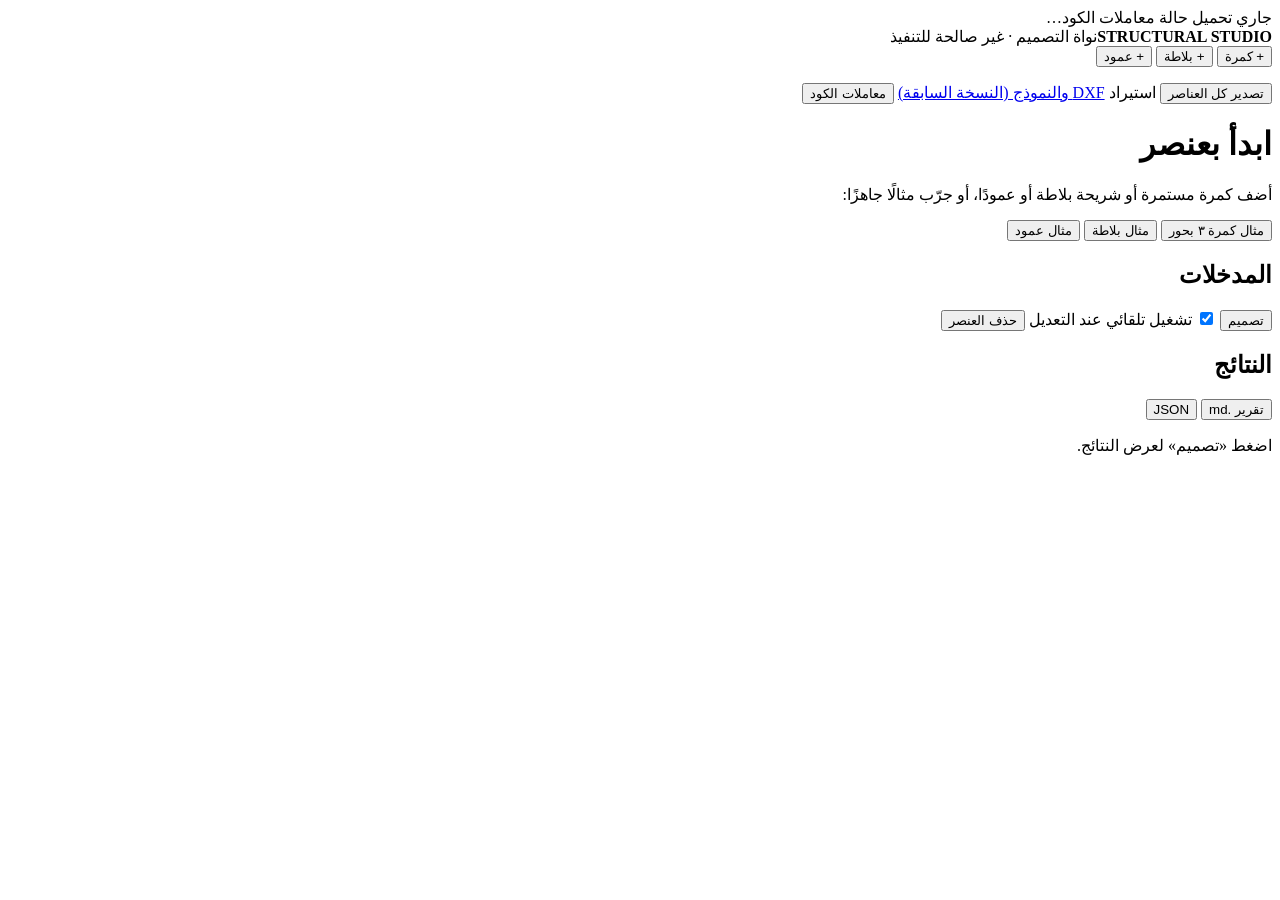
==== desktop_web/studio/index.html @ 3a5aab3e "Rebuild web interface around the design workflow New design workbench at / (element library, forms, " ====
<!doctype html>
<html lang="ar" dir="rtl">
<head>
  <meta charset="utf-8">
  <meta name="viewport" content="width=device-width,initial-scale=1">
  <title>Structural Studio | التصميم</title>
  <link rel="stylesheet" href="/studio/studio.css">
</head>
<body>
  <div class="banner" id="banner" role="alert">جاري تحميل حالة معاملات الكود…</div>
  <div class="shell">
    <aside class="side" aria-label="العناصر">
      <div class="brand"><strong>STRUCTURAL STUDIO</strong><span>نواة التصميم · غير صالحة للتنفيذ</span></div>
      <div class="add-row">
        <button class="btn" data-add="continuous_beam">+ كمرة</button>
        <button class="btn" data-add="slab_strip">+ بلاطة</button>
        <button class="btn" data-add="column">+ عمود</button>
      </div>
      <ul class="elements" id="elements"></ul>
      <div class="side-foot">
        <button class="btn ghost" id="exportAll">تصدير كل العناصر</button>
        <label class="btn ghost file">استيراد<input type="file" id="importFile" accept=".json" hidden></label>
        <a class="btn ghost" href="/legacy">DXF والنموذج (النسخة السابقة)</a>
        <button class="btn ghost" id="showParams">معاملات الكود</button>
      </div>
    </aside>

    <main class="main">
      <div class="empty" id="empty">
        <h1>ابدأ بعنصر</h1>
        <p>أضف كمرة مستمرة أو شريحة بلاطة أو عمودًا، أو جرّب مثالًا جاهزًا:</p>
        <div class="add-row center">
          <button class="btn primary" data-example="continuous_beam">مثال كمرة ٣ بحور</button>
          <button class="btn primary" data-example="slab_strip">مثال بلاطة</button>
          <button class="btn primary" data-example="column">مثال عمود</button>
        </div>
      </div>

      <div class="work hidden" id="work">
        <section class="panel form-panel">
          <header><h2 id="formTitle">المدخلات</h2><span class="kind" id="kindLabel"></span></header>
          <form id="form" autocomplete="off"></form>
          <div class="actions">
            <button class="btn primary" id="runBtn" type="button">تصميم</button>
            <label class="check"><input type="checkbox" id="autoRun" checked> تشغيل تلقائي عند التعديل</label>
            <button class="btn ghost danger" id="deleteBtn" type="button">حذف العنصر</button>
          </div>
          <div class="msg" id="formMsg" role="status"></div>
        </section>

        <section class="panel result-panel" id="resultPanel">
          <header>
            <h2>النتائج</h2>
            <div class="tools">
              <button class="btn ghost" id="dlReport">تقرير .md</button>
              <button class="btn ghost" id="dlJson">JSON</button>
            </div>
          </header>
          <div id="result"><p class="muted">اضغط «تصميم» لعرض النتائج.</p></div>
        </section>
      </div>
    </main>
  </div>

  <dialog id="paramsDialog">
    <header><h2>معاملات الكود المستخدمة</h2><button class="btn ghost" id="closeParams" type="button">إغلاق</button></header>
    <p class="muted" id="paramsNote"></p>
    <div class="table-wrap"><table id="paramsTable"></table></div>
  </dialog>

  <script src="/studio/studio.js" defer></script>
</body>
</html>
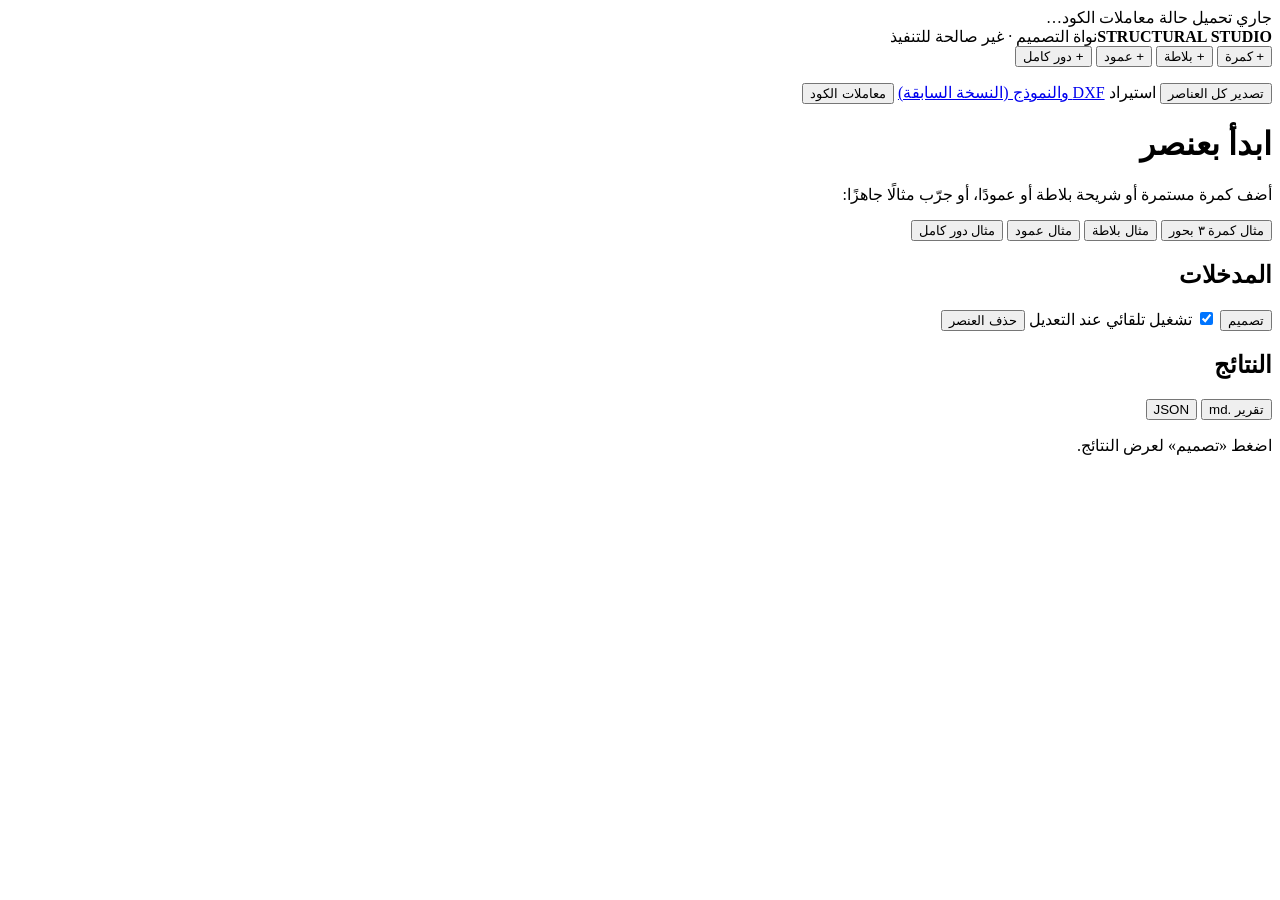
==== commit 8688dd76: "Add ribbed, flat plate and flat slab systems; floor view in the interface Co-Authored-By: Claude Son" ====
--- a/desktop_web/studio/index.html
+++ b/desktop_web/studio/index.html
@@ -15,6 +15,7 @@
         <button class="btn" data-add="continuous_beam">+ كمرة</button>
         <button class="btn" data-add="slab_strip">+ بلاطة</button>
         <button class="btn" data-add="column">+ عمود</button>
+        <button class="btn" data-add="floor">+ دور كامل</button>
       </div>
       <ul class="elements" id="elements"></ul>
       <div class="side-foot">
@@ -33,6 +34,7 @@
           <button class="btn primary" data-example="continuous_beam">مثال كمرة ٣ بحور</button>
           <button class="btn primary" data-example="slab_strip">مثال بلاطة</button>
           <button class="btn primary" data-example="column">مثال عمود</button>
+          <button class="btn primary" data-example="floor">مثال دور كامل</button>
         </div>
       </div>
 
